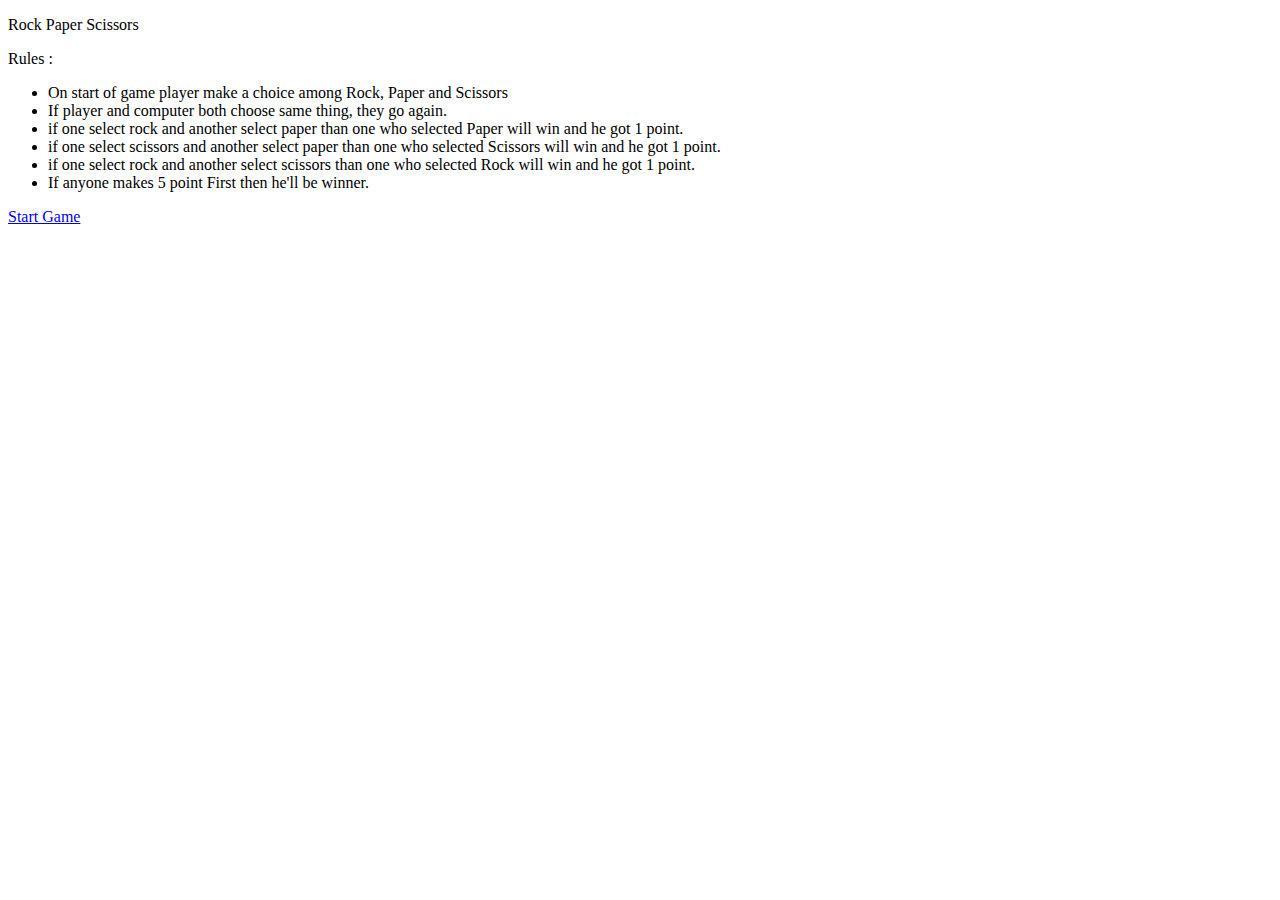
==== index.html @ af2a6869 "Just change path of index file so that it will visible to git pages" ====
<!DOCTYPE html>
<html lang="en">
<head>
    <meta charset="UTF-8">
    <meta http-equiv="X-UA-Compatible" content="IE=edge">
    <meta name="viewport" content="width=device-width, initial-scale=1.0">
    <title>Rock Paper Scissors Homepage</title>
</head>
<body>
    <header>
        <p>Rock Paper Scissors</p>
    </header>
    <main>
        <div>

            <p>Rules :</p>
            <ul>
                <li>On start of game player make a choice among Rock, Paper and Scissors</li>
                <li>If player and computer both choose same thing, they go again.</li>
                <li>if one select rock and another select paper than one who selected Paper will win and he got 1 point.</li>
                <li>if one select scissors and another select paper than one who selected Scissors will win and he got 1 point.</li>
                <li>if one select rock and another select scissors than one who selected Rock will win and he got 1 point.</li>
                <li>If anyone makes 5 point First then he'll be winner.</li>
            </ul>



            <a href="./html/rockPaperScissors.html">Start Game</a>

        </div>
    </main>
</body>
</html>
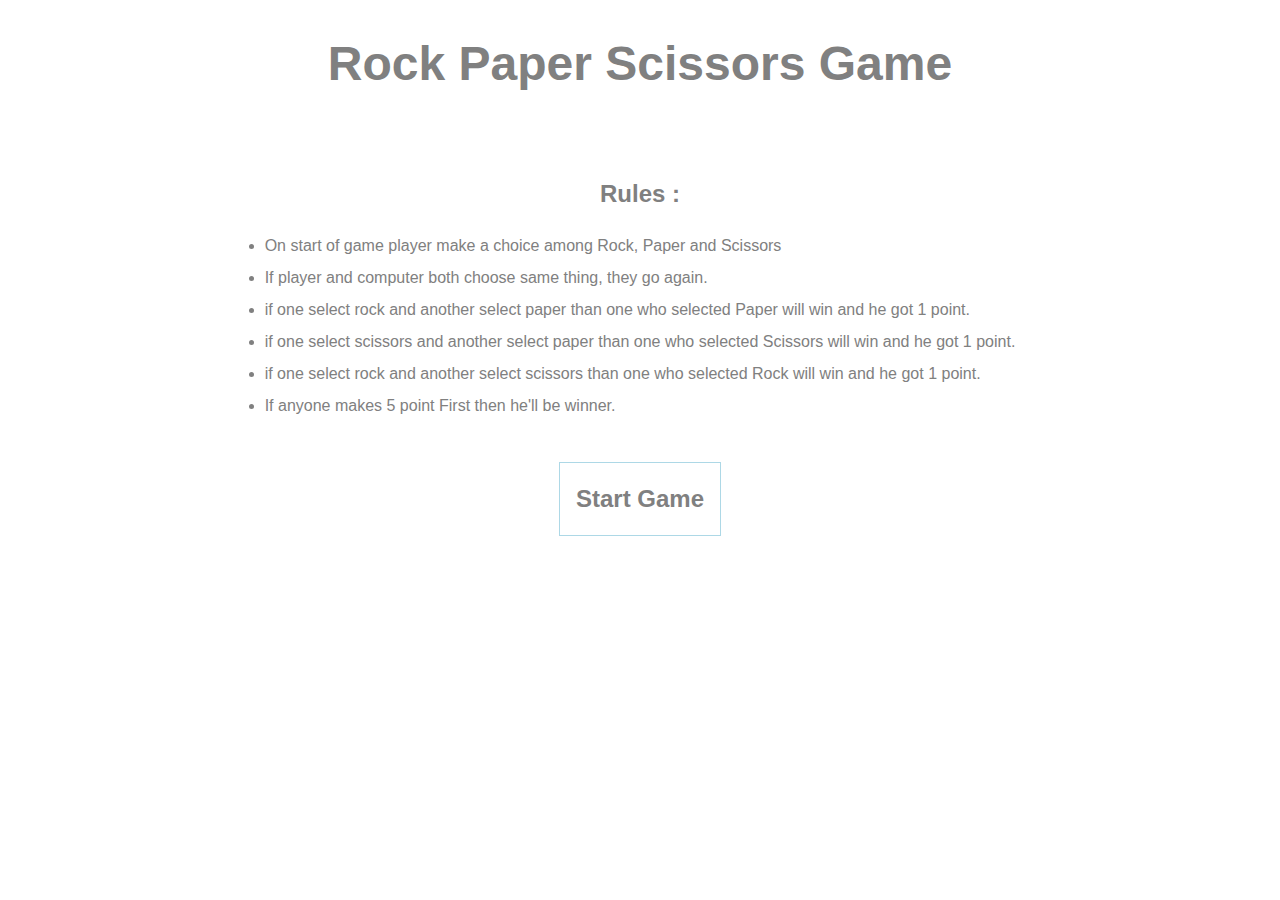
==== commit 8c1f4d9e: "Game Finished" ====
--- a/index.html
+++ b/index.html
@@ -5,29 +5,36 @@
     <meta http-equiv="X-UA-Compatible" content="IE=edge">
     <meta name="viewport" content="width=device-width, initial-scale=1.0">
     <title>Rock Paper Scissors Homepage</title>
+
+    <link rel="stylesheet" href="styles/reset.css" type="text/css">
+    <link rel="stylesheet" href="styles/styles.css" type="text/css">
 </head>
-<body>
-    <header>
-        <p>Rock Paper Scissors</p>
+<body id="indexPageBody">
+    <header class="homepage">
+        <h1>Rock Paper Scissors Game</h1>
     </header>
-    <main>
-        <div>
+    <main class="homepage">
 
-            <p>Rules :</p>
-            <ul>
-                <li>On start of game player make a choice among Rock, Paper and Scissors</li>
-                <li>If player and computer both choose same thing, they go again.</li>
-                <li>if one select rock and another select paper than one who selected Paper will win and he got 1 point.</li>
-                <li>if one select scissors and another select paper than one who selected Scissors will win and he got 1 point.</li>
-                <li>if one select rock and another select scissors than one who selected Rock will win and he got 1 point.</li>
-                <li>If anyone makes 5 point First then he'll be winner.</li>
-            </ul>
+            <div id="list"> 
+                <h2>Rules :</h2>
+
+                <ul>
+                    <li>On start of game player make a choice among Rock, Paper and Scissors</li>
+                    <li>If player and computer both choose same thing, they go again.</li>
+                    <li>if one select rock and another select paper than one who selected Paper will win and he got 1 point.</li>
+                    <li>if one select scissors and another select paper than one who selected Scissors will win and he got 1 point.</li>
+                    <li>if one select rock and another select scissors than one who selected Rock will win and he got 1 point.</li>
+                    <li>If anyone makes 5 point First then he'll be winner.</li>
+                </ul>
+            </div>
 
 
+            <div id="startButton">
+                <a href="./html/rockPaperScissors.html">Start Game</a>
+            </div>
 
-            <a href="./html/rockPaperScissors.html">Start Game</a>
 
-        </div>
     </main>
+
 </body>
 </html>--- a/styles/styles.css
+++ b/styles/styles.css
@@ -0,0 +1,234 @@
+/* Mobile layout */
+
+
+/* This is for main game page or say rockPaperScissors.html file */
+*{
+    box-sizing: border-box;
+}
+
+body{
+    height: 75vh;
+    width: 95vw;
+    max-width: 768px;
+    display: grid;
+    grid-template-rows: repeat(6,1fr);
+    font-family: Arial, Helvetica, sans-serif;
+    font-size: large;
+}
+
+#scoreBlock{
+    grid-row: 1/2;
+    display: flex;
+    justify-content: space-around;
+    align-items: center;
+}
+
+#gameZone{
+    grid-row: 2/7;
+}
+
+#computerArea .layer2{
+    display: none;
+}
+
+.layer1{
+    height: 50%;
+    width: 100%;
+    display: flex;
+    justify-content: space-around;
+    align-items: center;
+    padding: 0.25rem;
+    margin: 1rem;
+}
+
+.layer1 img{
+    height: 25vh;
+    max-width: 80%;
+    margin: 0.5rem;
+}
+
+
+.layer2{
+    width: 100%;
+    display: flex;
+    justify-content: space-around;
+    align-items: center;
+}
+
+.layer2 img{
+    height: 5rem;
+    max-width: 90%;
+    padding: 0.5rem;
+}
+
+#playerArea .layer2 img:hover{
+    border-radius: 0.3rem;
+    box-shadow: 1px 1px 5px black;
+    background-color: rgba(73, 162, 245, 0.801);
+}
+
+/* styles for main index page */
+#indexPageBody{
+    display: grid;
+    grid-template-rows: repeat(6,1fr);
+    height: 100vh;
+    max-width: 100vw;
+    padding: 1.5rem;
+}
+
+header.homepage{
+    grid-row: 1/2;
+    display: flex;
+    place-content: center;
+    font-size: 3rem;
+    text-align: center;
+    font-weight: bold;
+    margin: 1rem;
+}
+
+main.homepage{
+    grid-row: 2/5;
+}
+main.homepage h2{
+    font-size: 1.5rem;
+    font-weight: bold;
+    margin: 1rem auto;
+}
+
+main.homepage #list{
+    display: flex;
+    flex-flow: column;
+    align-items: center;
+}
+main.homepage li{
+    list-style-type: disc;
+    margin: 1rem auto;
+    font-size: 1rem;
+    text-align: justify;
+}
+
+#startButton{
+    display: flex;
+    align-items: center;
+    justify-content: center;
+}
+
+main.homepage a{
+    margin-top: 2rem;
+    display: inline-block;
+    padding: 1.5rem 1rem;
+    border: 1px solid lightblue;
+    max-width: 200px;
+    text-align: center;
+    font-size: 1.5rem;
+    font-weight: bold;
+}
+
+main.homepage a:hover{
+    background-color: rgb(104, 238, 238);
+    color: white;
+}
+
+#resultpage{
+    display: flex;
+    flex-flow: column;
+    place-content: center;
+    text-align: center;
+    height: 100vh;
+    width: 100vw;
+}
+
+#resultpage h1{
+    font-size: 5rem;
+}
+
+#replay{
+    display: flex;
+    align-items: center;
+    justify-content: center;   
+}
+
+#replay a{
+    margin-top: 2rem;
+    display: inline-block;
+    padding: 1.5rem 1rem;
+    border: 1px solid rgb(160, 241, 166);
+    max-width: 200px;
+    text-align: center;
+    font-size: 1.5rem;
+    font-weight: bold;
+}
+
+#replay a:hover{
+    background-color: rgb(104, 238, 171);
+    color: white;
+}
+
+#statuslose{
+    background-color: red;
+    color:white;
+    font-weight: bolder;
+}
+
+#statuswin{
+    background-color: greenyellow;
+    color:white;
+    font-weight: bolder;
+}
+
+/* Desktop Layout */
+
+@media screen and (min-width: 769px) {
+
+    *{
+        box-sizing: border-box;
+    }
+
+    body{
+        height: 80vh;
+        width: 100vw;
+        max-width: 100%;
+    }
+
+    #gameZone{
+        display: flex;
+        flex-flow: row-reverse;
+        justify-content: space-between;
+        width: 100%;
+    }
+
+    #computerArea{
+        width: 45%;
+    }
+
+    #playerArea{
+        width: 45%;
+    }
+
+    .layer1{
+        height: 80%;
+        width: 100%;
+        display: flex;
+        justify-content: space-around;
+        align-items: center;
+        padding: 0.25rem;
+    }
+
+    .layer1 img{
+        height: 80%;
+        max-width: 80%;
+    }
+
+    #computerArea .layer2{
+        display: flex;
+    }
+    
+    .layer2{
+        width: 100%;
+        display: flex;
+        justify-content: space-around;
+        align-items: center;
+    }
+
+
+}